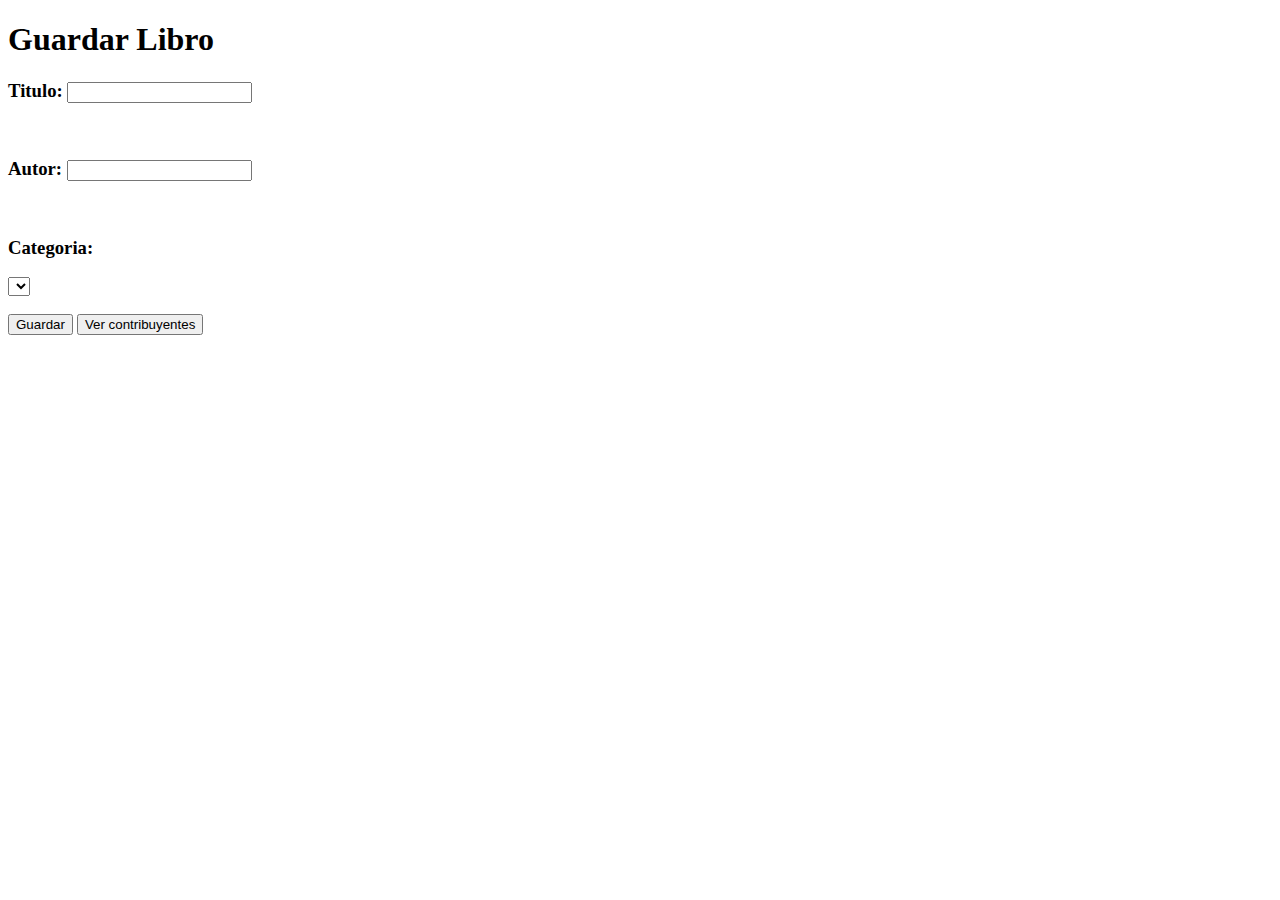
==== PNC_examen_2/src/main/resources/templates/IngresarLibro.html @ 3afd1a72 "PNC_Parcial2:Terminado 1 y Casi terminado 2" ====
<!DOCTYPE html>
<html xmlms:th="http://www.thymeleaf.org">
<link rel="stylesheet" th:href="@{/style.css}">

<head>
<meta charset="UTF-8">
<title>Agregar</title>
</head>
<body>
<div class=Global>
<div class="tarjeta">
	
	<form method="post" th:action="@{/guardar}" th:object="${libros}">
			<div class="formulario-contenido">
		<h1>Guardar Libro</h1>
		<h3>Titulo: <input type="text" id="s_titulo" th:field="*{s_titulo}" ></h3>
					<span th:errors="libros.s_titulo" style="color:red;"></span><br>
		<h3>Autor: <input type="text" id="s_autor" th:field="*{s_autor}" ></h3>
					<span th:errors="libros.autor" style="color:red;"></span><br>
		<h3>Categoria: </h3>
		<div class="box" >
		<select th:field="*{c_categoria}">
			<option th:each="c: ${categorias}" th:value="${c.c_categoria}"><th th:text="${c.s_categoria}"></th></option>
		</select>
		</div>
		<br>
		<input type="submit" value="Guardar">
		<input type="button" value="Ver contribuyentes" onclick="location.href='./lista'" />
		</div>
		
	</form>

	
</div>
</div>
</body>
</html></html>
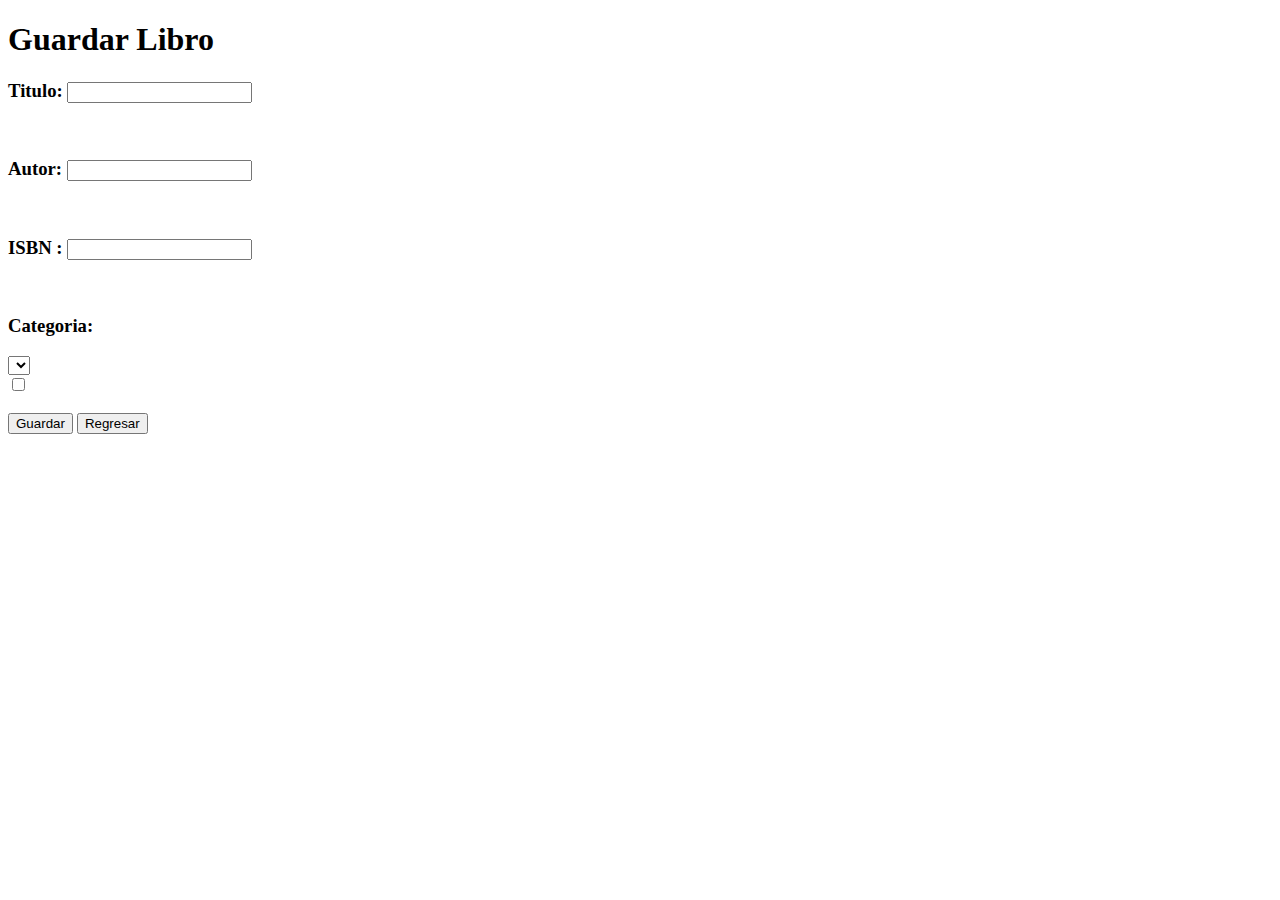
==== commit 6d4e689f: "Parcial 2: casi el 3" ====
--- a/PNC_examen_2/src/main/resources/templates/IngresarLibro.html
+++ b/PNC_examen_2/src/main/resources/templates/IngresarLibro.html
@@ -9,24 +9,30 @@
 <body>
 <div class=Global>
 <div class="tarjeta">
-	
-	<form method="post" th:action="@{/guardar}" th:object="${libros}">
-			<div class="formulario-contenido">
+	<form method="post" th:action="@{/guardarLibro}" th:object="${libro}">
+	<div class="formulario-contenido">
 		<h1>Guardar Libro</h1>
 		<h3>Titulo: <input type="text" id="s_titulo" th:field="*{s_titulo}" ></h3>
-					<span th:errors="libros.s_titulo" style="color:red;"></span><br>
+					<span th:errors="${libro.s_titulo}" style="color:red;"></span><br>
 		<h3>Autor: <input type="text" id="s_autor" th:field="*{s_autor}" ></h3>
-					<span th:errors="libros.autor" style="color:red;"></span><br>
+					<span th:errors="${libro.s_autor}" style="color:red;"></span><br>
+		<h3>ISBN : <input type="text" id="s_isbn" th:field="*{s_isbn}" ></h3>
+					<span th:errors="${libro.s_isbn}" style="color:red;"></span><br>
 		<h3>Categoria: </h3>
 		<div class="box" >
 		<select th:field="*{c_categoria}">
 			<option th:each="c: ${categorias}" th:value="${c.c_categoria}"><th th:text="${c.s_categoria}"></th></option>
 		</select>
 		</div>
+		<div class="boton-area">
+		
+							<input type="checkbox" th:field="*{b_estado}" name="b_estado">
+		
+		</div>
 		<br>
 		<input type="submit" value="Guardar">
-		<input type="button" value="Ver contribuyentes" onclick="location.href='./lista'" />
-		</div>
+		<input type="button" value="Regresar" onclick="location.href='./index'" />
+	</div>
 		
 	</form>
 
@@ -34,4 +40,4 @@
 </div>
 </div>
 </body>
-</html></html>+</html>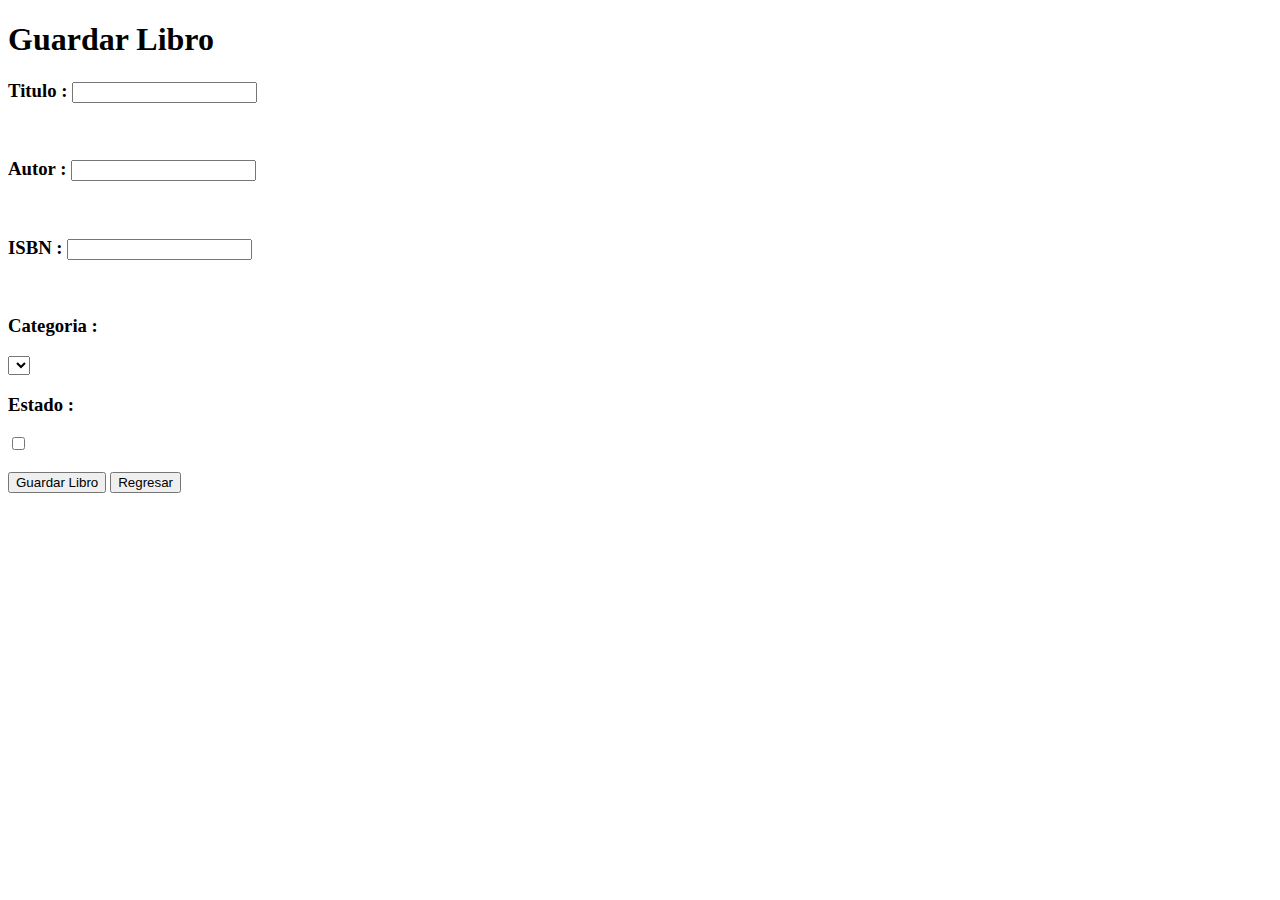
==== commit f5404d35: "finish" ====
--- a/PNC_examen_2/src/main/resources/templates/IngresarLibro.html
+++ b/PNC_examen_2/src/main/resources/templates/IngresarLibro.html
@@ -12,25 +12,30 @@
 	<form method="post" th:action="@{/guardarLibro}" th:object="${libro}">
 	<div class="formulario-contenido">
 		<h1>Guardar Libro</h1>
-		<h3>Titulo: <input type="text" id="s_titulo" th:field="*{s_titulo}" ></h3>
+		<h3>Titulo : <input type="text" id="s_titulo" th:field="*{s_titulo}" ></h3>
 					<span th:errors="${libro.s_titulo}" style="color:red;"></span><br>
-		<h3>Autor: <input type="text" id="s_autor" th:field="*{s_autor}" ></h3>
+		<h3>Autor : <input type="text" id="s_autor" th:field="*{s_autor}" ></h3>
 					<span th:errors="${libro.s_autor}" style="color:red;"></span><br>
 		<h3>ISBN : <input type="text" id="s_isbn" th:field="*{s_isbn}" ></h3>
 					<span th:errors="${libro.s_isbn}" style="color:red;"></span><br>
-		<h3>Categoria: </h3>
+		<h3>Categoria : </h3>
 		<div class="box" >
-		<select th:field="*{c_categoria}">
+		<select th:field="*{categoria.c_categoria}">
 			<option th:each="c: ${categorias}" th:value="${c.c_categoria}"><th th:text="${c.s_categoria}"></th></option>
 		</select>
 		</div>
-		<div class="boton-area">
+		<h3>Estado : </h3>
 		
+		<div class="Area">
+				<div class="boton-area">
+		<label class="radio-box"> 
 							<input type="checkbox" th:field="*{b_estado}" name="b_estado">
-		
+		  <span class="checkmark"></span>
+		  </label>
+		</div>
 		</div>
 		<br>
-		<input type="submit" value="Guardar">
+		<input type="submit" value="Guardar Libro">
 		<input type="button" value="Regresar" onclick="location.href='./index'" />
 	</div>
 		
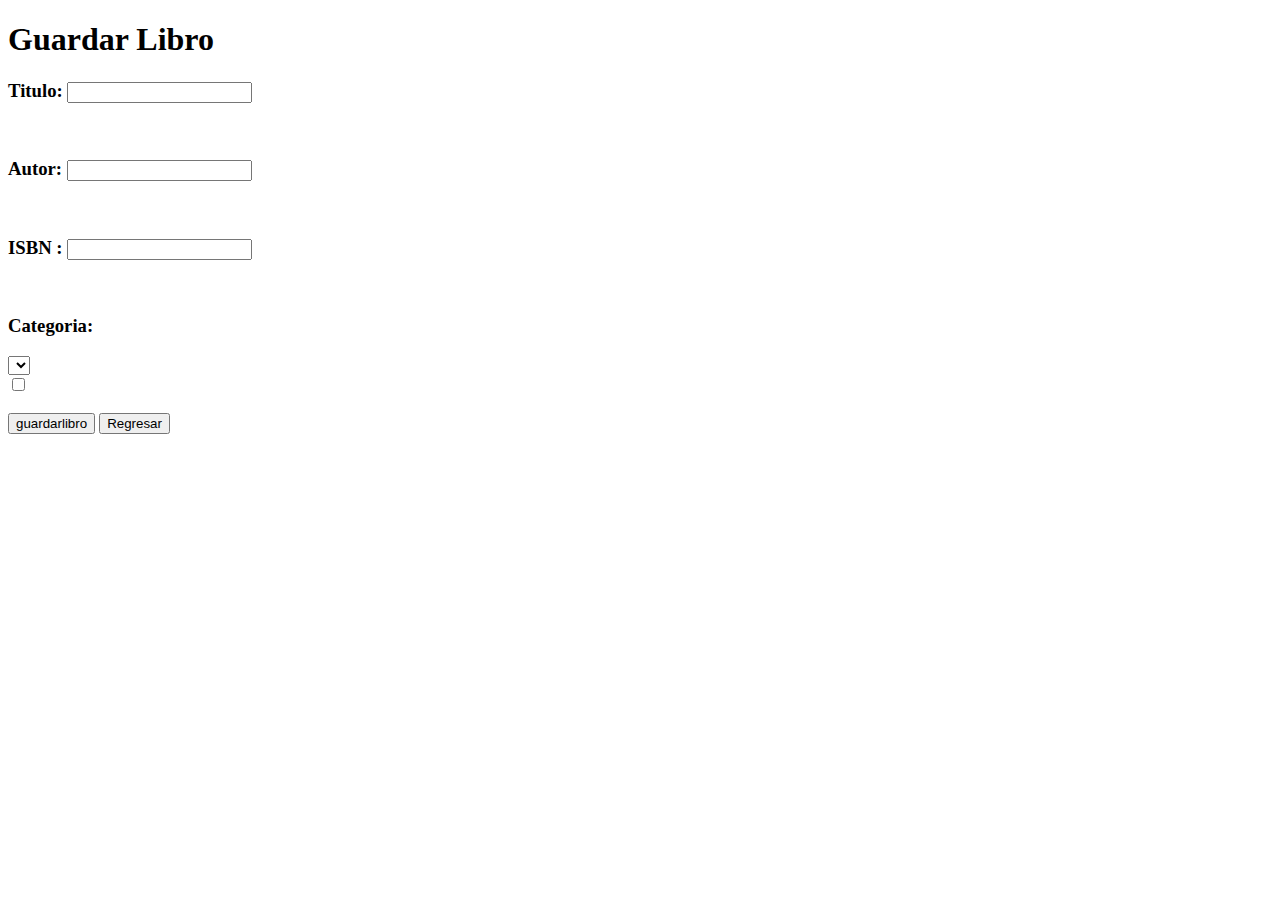
==== commit 5c8d03e4: "Parcial 2: casi el 3" ====
--- a/PNC_examen_2/src/main/resources/templates/IngresarLibro.html
+++ b/PNC_examen_2/src/main/resources/templates/IngresarLibro.html
@@ -9,33 +9,28 @@
 <body>
 <div class=Global>
 <div class="tarjeta">
-	<form method="post" th:action="@{/guardarLibro}" th:object="${libro}">
+	<form method="post" th:action="@{/guardarLibro2}" th:object="${libro}">
 	<div class="formulario-contenido">
 		<h1>Guardar Libro</h1>
-		<h3>Titulo : <input type="text" id="s_titulo" th:field="*{s_titulo}" ></h3>
+		<h3>Titulo: <input type="text" id="s_titulo" th:field="*{s_titulo}" ></h3>
 					<span th:errors="${libro.s_titulo}" style="color:red;"></span><br>
-		<h3>Autor : <input type="text" id="s_autor" th:field="*{s_autor}" ></h3>
+		<h3>Autor: <input type="text" id="s_autor" th:field="*{s_autor}" ></h3>
 					<span th:errors="${libro.s_autor}" style="color:red;"></span><br>
 		<h3>ISBN : <input type="text" id="s_isbn" th:field="*{s_isbn}" ></h3>
 					<span th:errors="${libro.s_isbn}" style="color:red;"></span><br>
-		<h3>Categoria : </h3>
+		<h3>Categoria: </h3>
 		<div class="box" >
 		<select th:field="*{categoria.c_categoria}">
 			<option th:each="c: ${categorias}" th:value="${c.c_categoria}"><th th:text="${c.s_categoria}"></th></option>
 		</select>
 		</div>
-		<h3>Estado : </h3>
+		<div class="boton-area">
 		
-		<div class="Area">
-				<div class="boton-area">
-		<label class="radio-box"> 
 							<input type="checkbox" th:field="*{b_estado}" name="b_estado">
-		  <span class="checkmark"></span>
-		  </label>
-		</div>
+		
 		</div>
 		<br>
-		<input type="submit" value="Guardar Libro">
+		<input type="submit" value="guardarlibro">
 		<input type="button" value="Regresar" onclick="location.href='./index'" />
 	</div>
 		
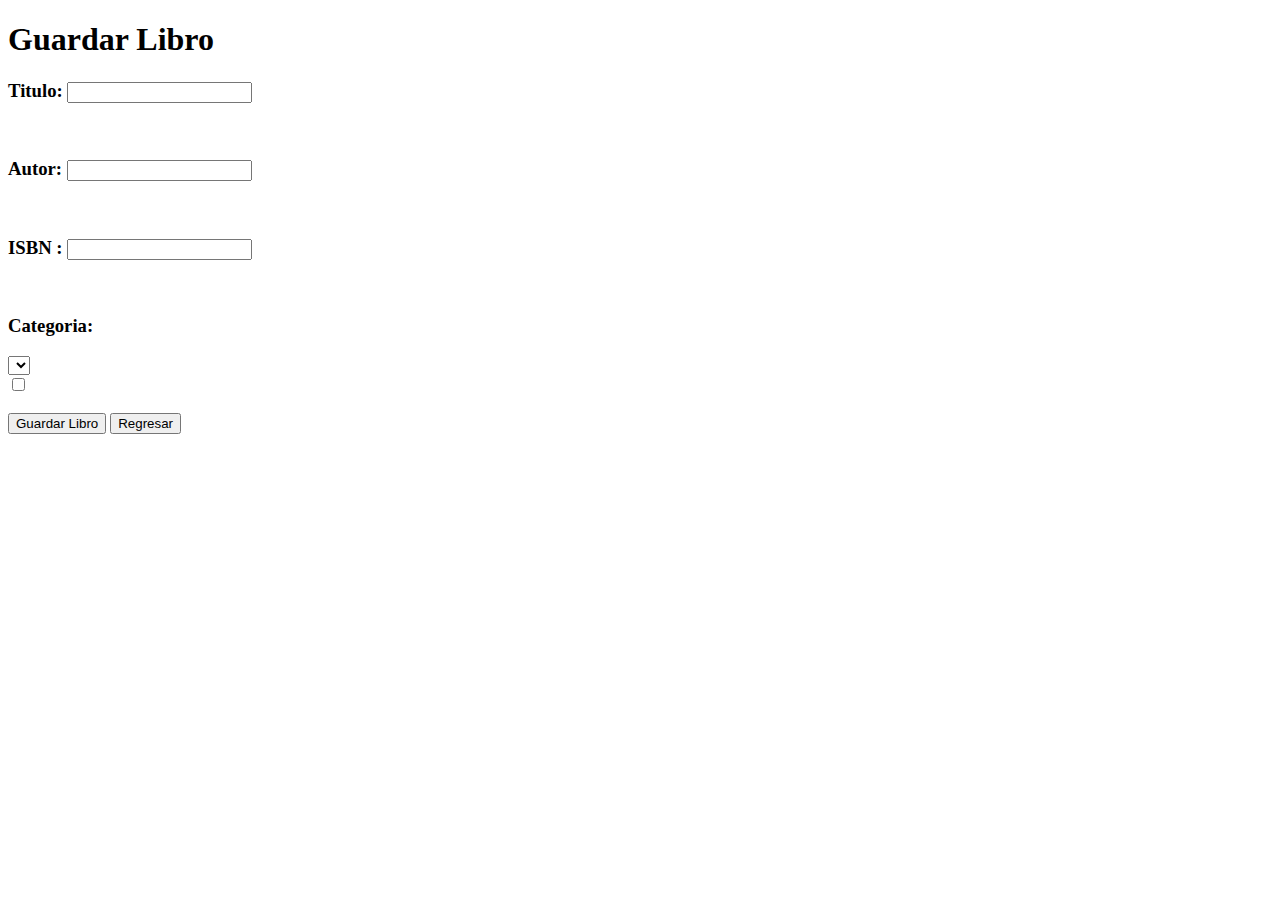
==== commit ace9d6af: "CASO" ====
--- a/PNC_examen_2/src/main/resources/templates/IngresarLibro.html
+++ b/PNC_examen_2/src/main/resources/templates/IngresarLibro.html
@@ -9,7 +9,7 @@
 <body>
 <div class=Global>
 <div class="tarjeta">
-	<form method="post" th:action="@{/guardarLibro2}" th:object="${libro}">
+	<form method="post" th:action="@{/guardarLibro}" th:object="${libro}">
 	<div class="formulario-contenido">
 		<h1>Guardar Libro</h1>
 		<h3>Titulo: <input type="text" id="s_titulo" th:field="*{s_titulo}" ></h3>
@@ -30,7 +30,7 @@
 		
 		</div>
 		<br>
-		<input type="submit" value="guardarlibro">
+		<input type="submit" value="Guardar Libro">
 		<input type="button" value="Regresar" onclick="location.href='./index'" />
 	</div>
 		
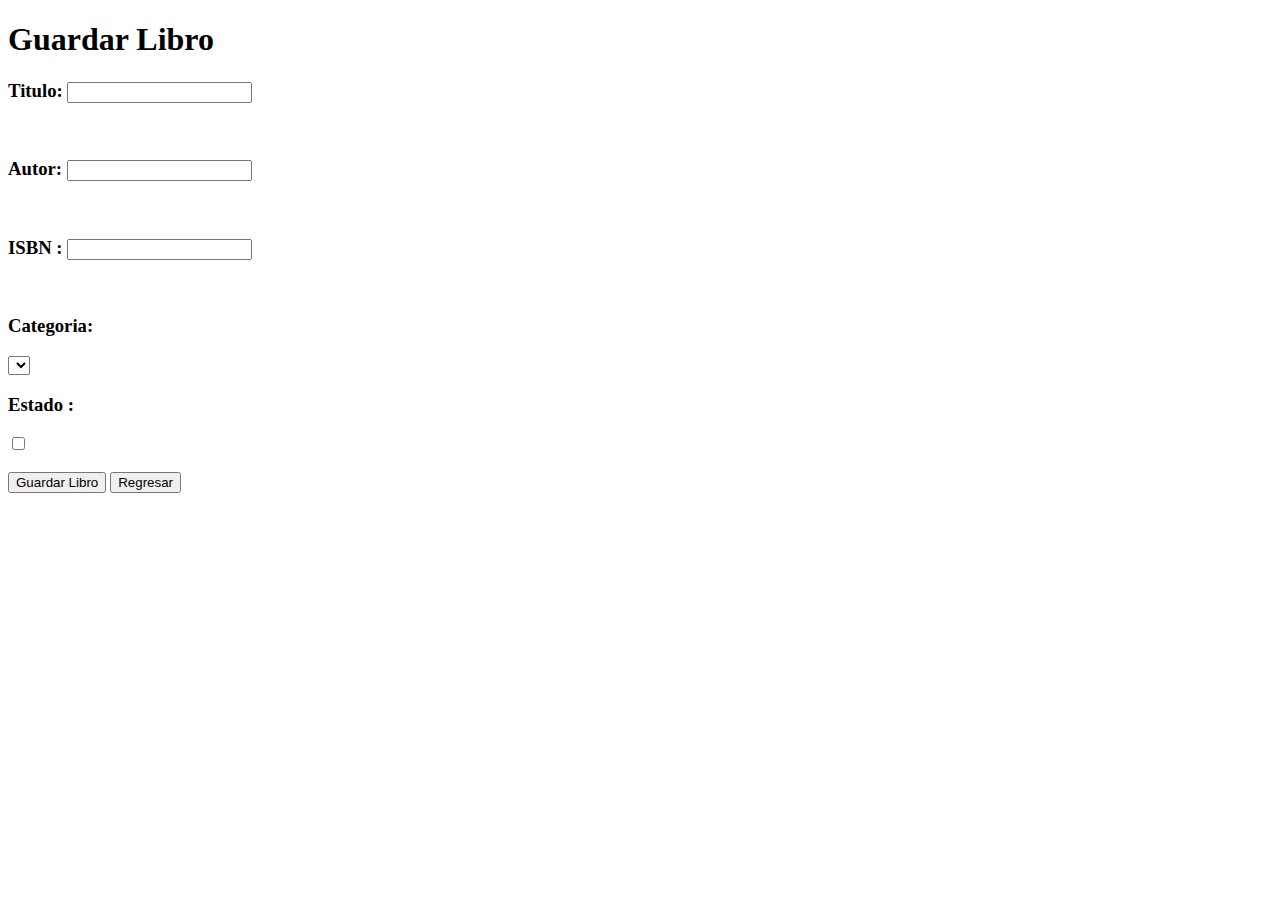
==== commit 843c5c51: "." ====
--- a/PNC_examen_2/src/main/resources/templates/IngresarLibro.html
+++ b/PNC_examen_2/src/main/resources/templates/IngresarLibro.html
@@ -24,10 +24,15 @@
 			<option th:each="c: ${categorias}" th:value="${c.c_categoria}"><th th:text="${c.s_categoria}"></th></option>
 		</select>
 		</div>
-		<div class="boton-area">
+		<h3>Estado : </h3>
 		
+		<div class="Area">
+				<div class="boton-area">
+		<label class="radio-box"> 
 							<input type="checkbox" th:field="*{b_estado}" name="b_estado">
-		
+		  <span class="checkmark"></span>
+		  </label>
+		</div>
 		</div>
 		<br>
 		<input type="submit" value="Guardar Libro">
